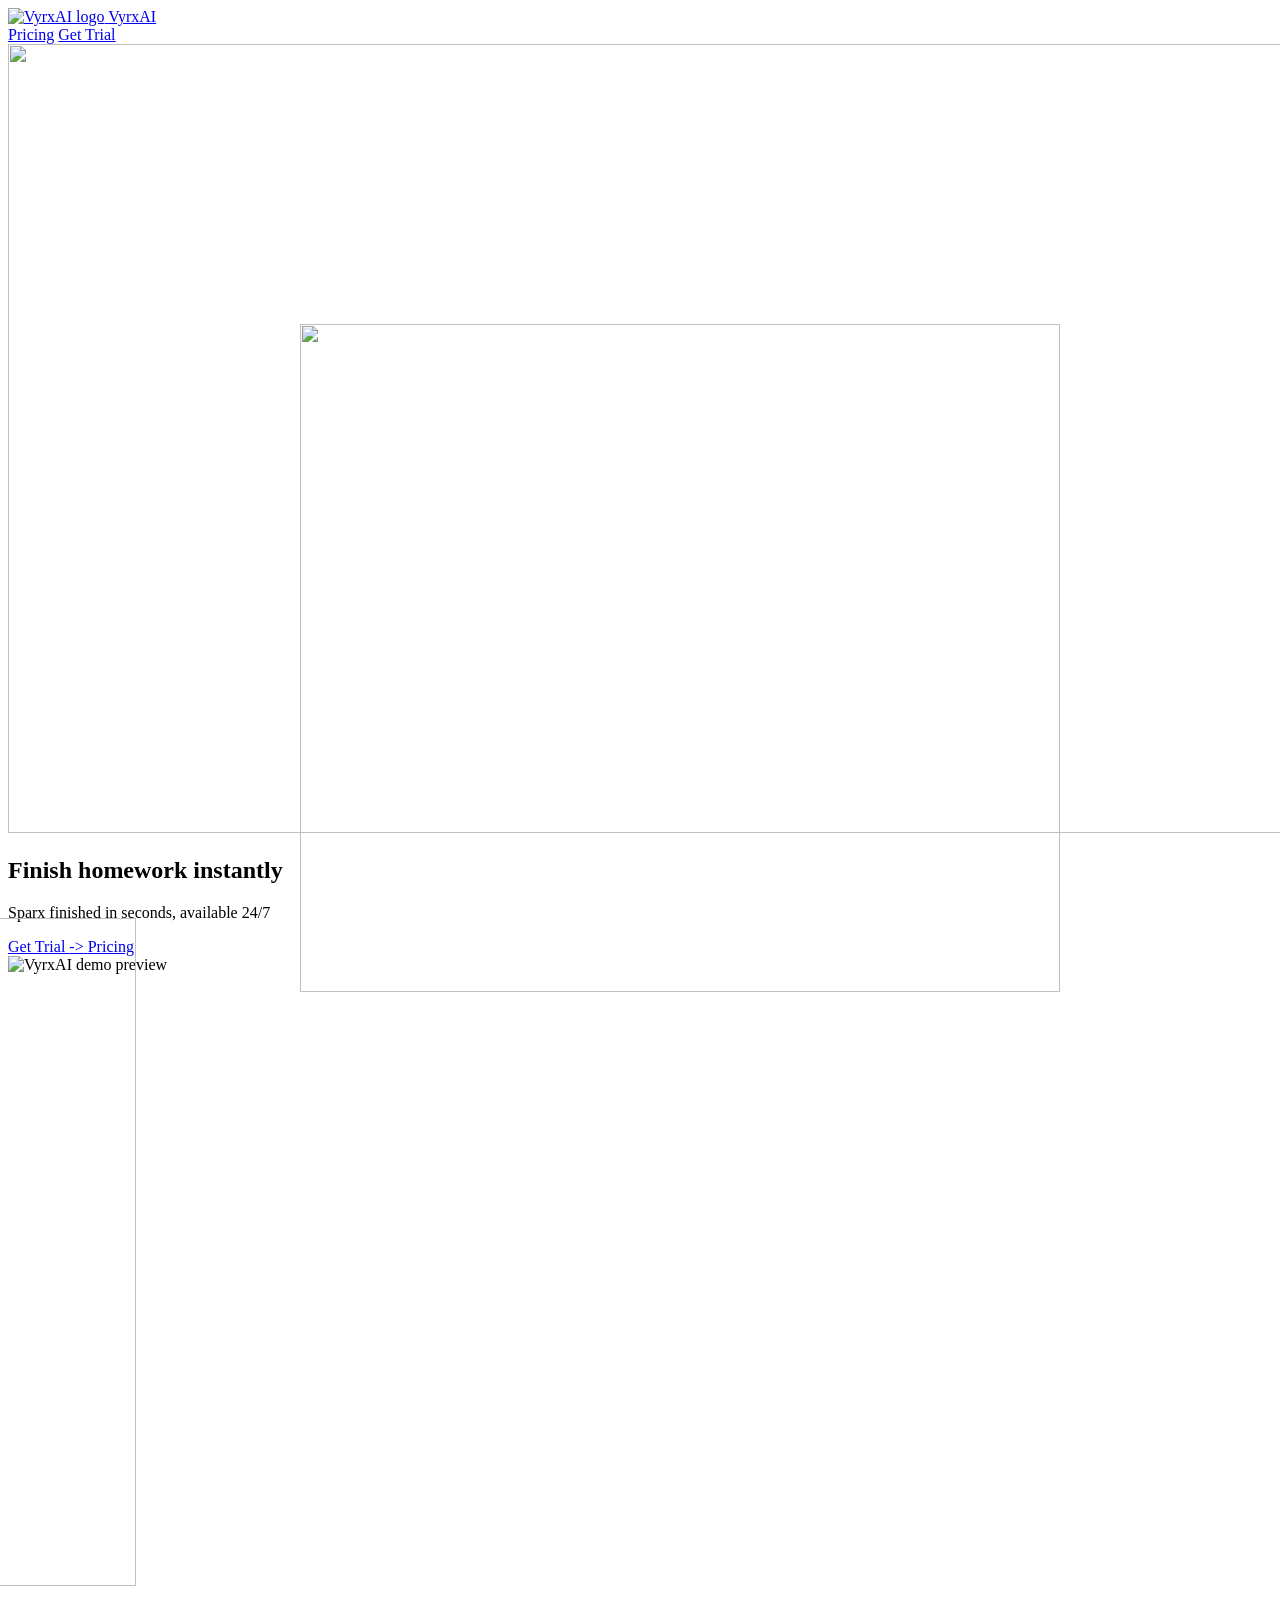
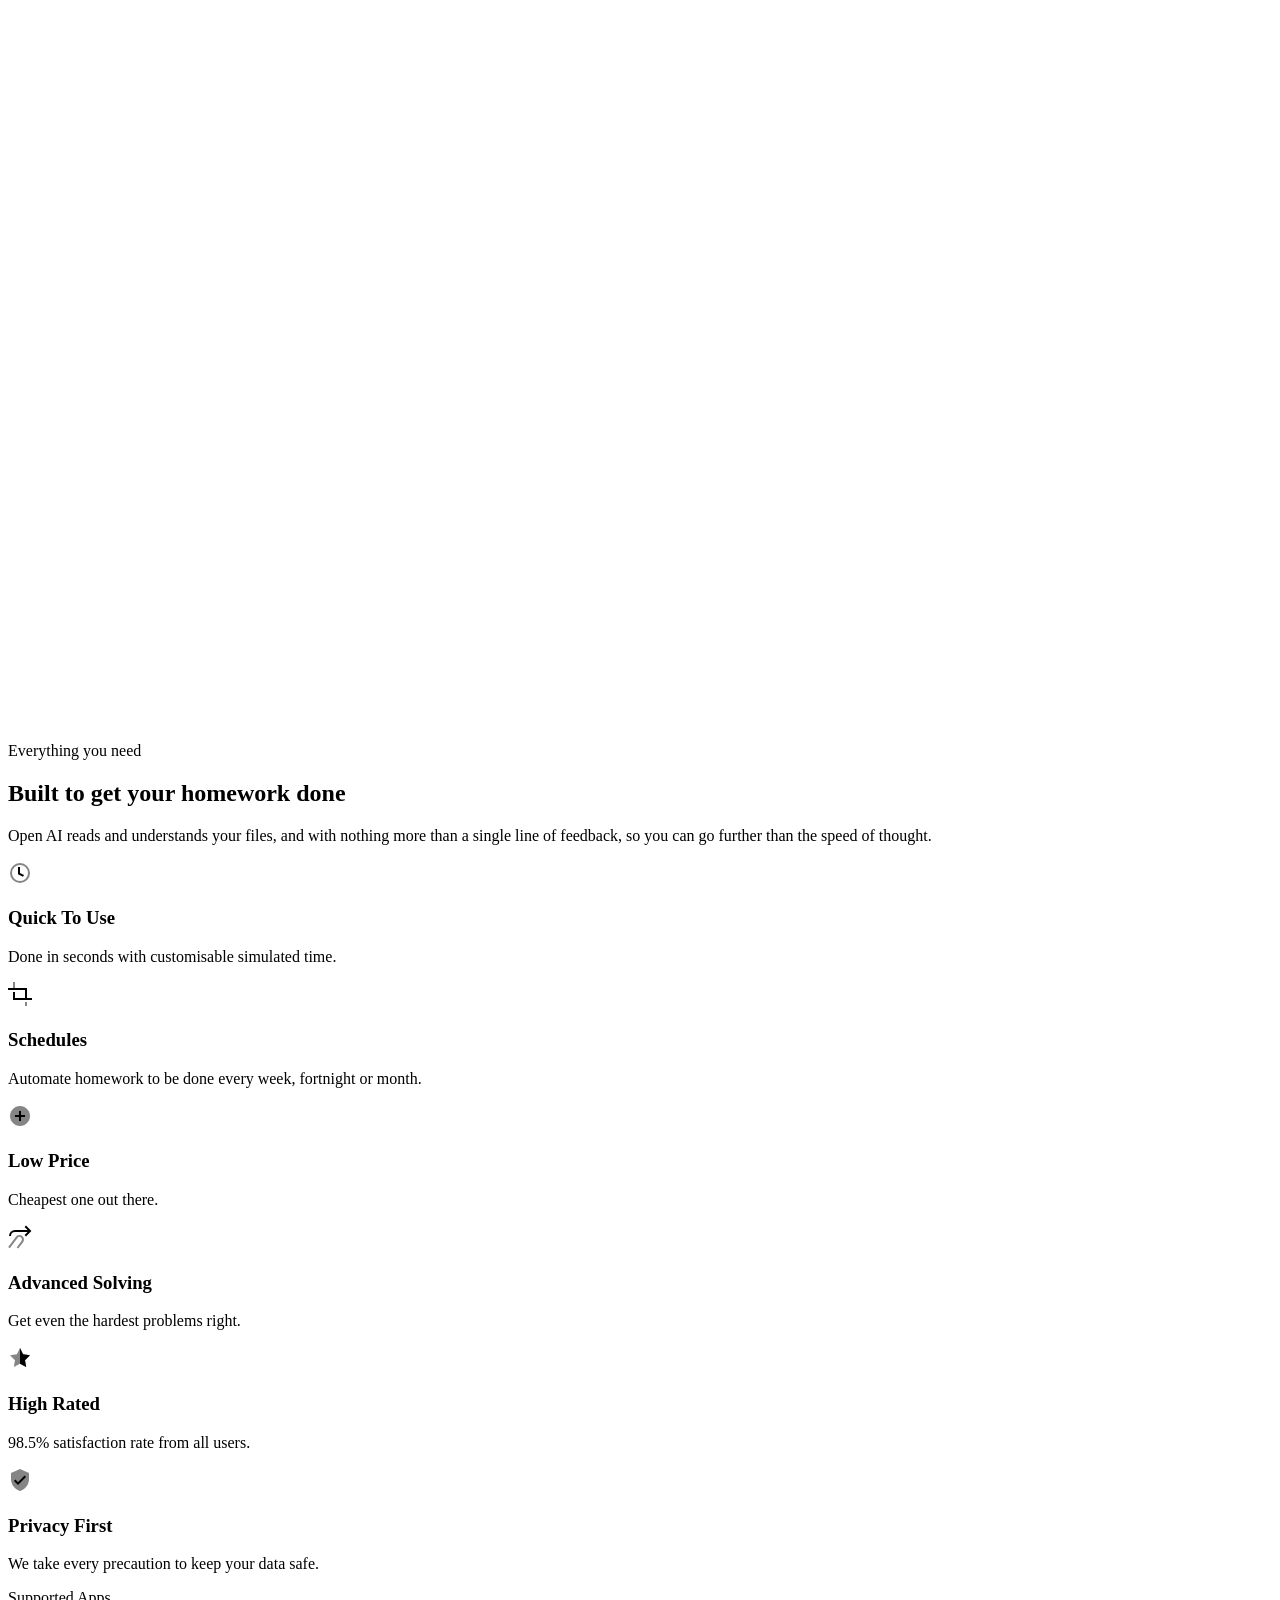
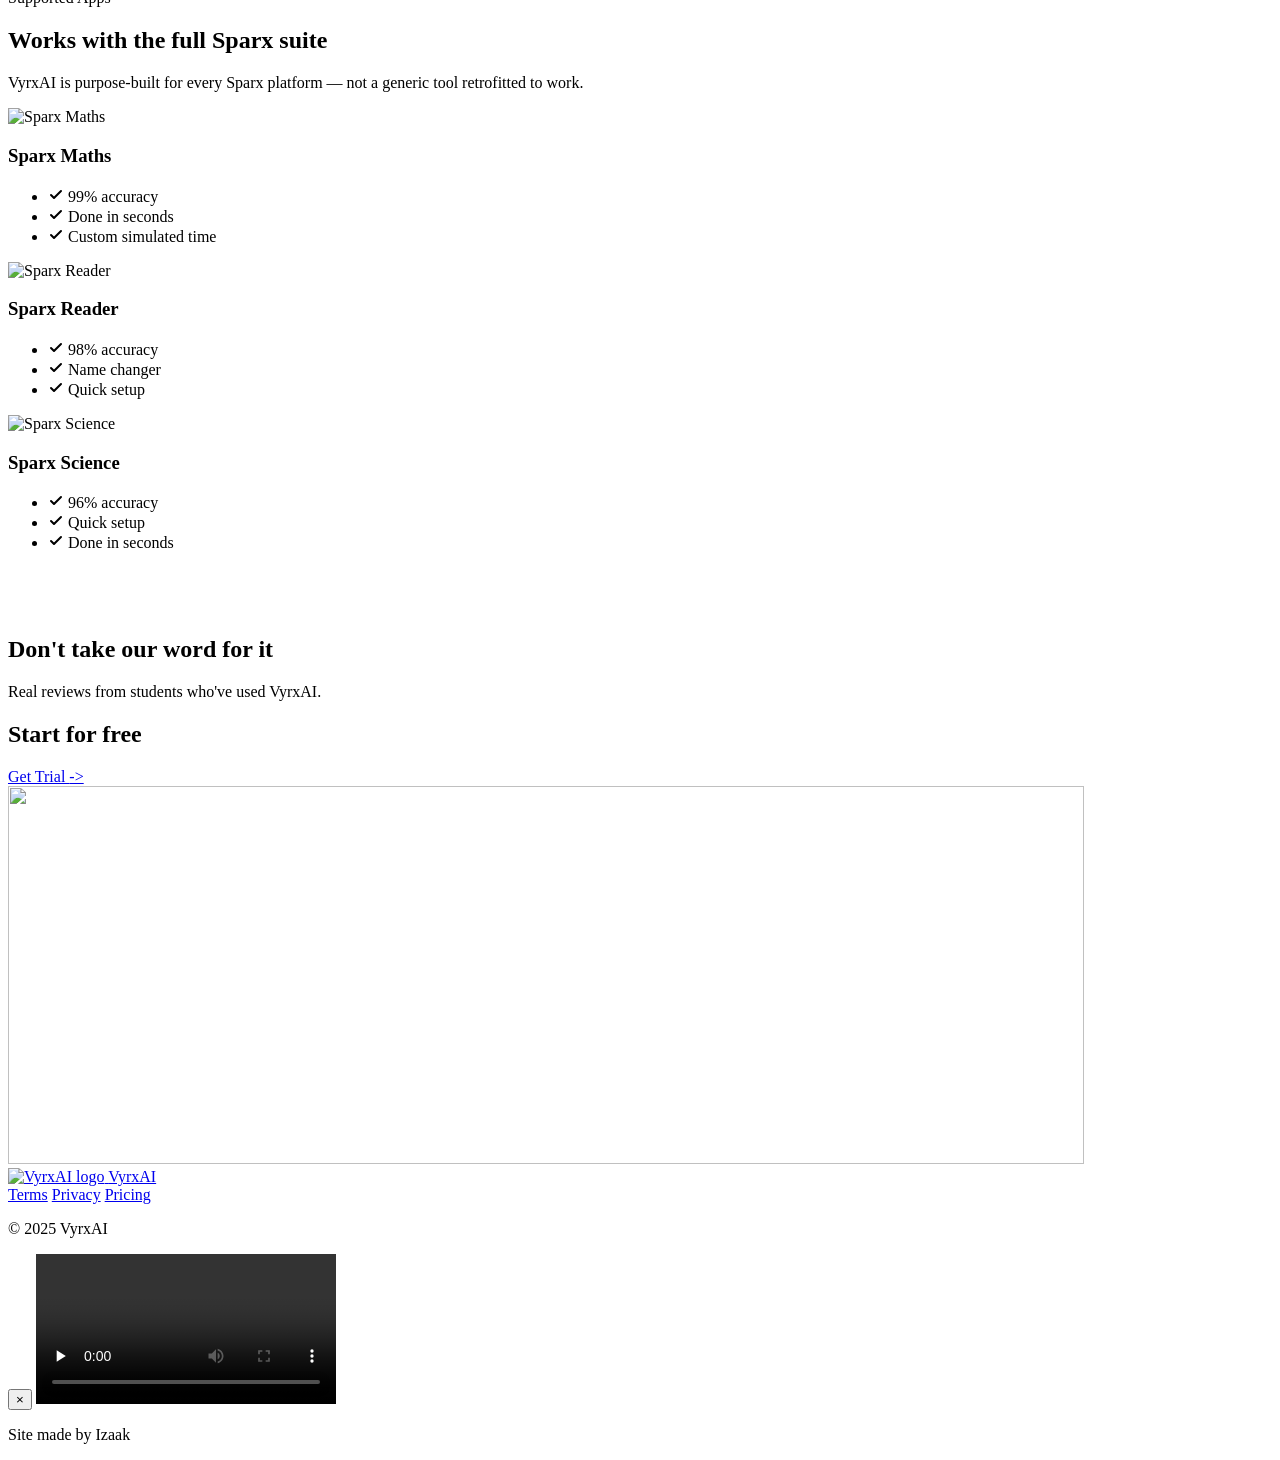
==== index.html @ 2c7d0113 "Add files via upload" ====
<!DOCTYPE html>
<!-- Copyright (c) 2025 FluxTV. All rights reserved. fluxtv-owned -->
<html lang="en">
<head>
  <meta charset="UTF-8" />
  <meta name="viewport" content="width=device-width, initial-scale=1.0" />
  <title>VyrxAI — Finish homework instantly</title>
  <meta name="description" content="Sparx Maths, Reader and Science finished in seconds. Available 24/7." />
  <link rel="icon" href="favicon.ico" />
  <link rel="stylesheet" href="css/style.css" />
</head>
<body>

  <!-- ── Header ─────────────────────────────────────────── -->
  <header>
    <div class="header-inner">
      <div class="header-bar">
        <a class="logo" href="index.html" aria-label="VyrxAI">
          <img src="images/logo.svg" alt="VyrxAI logo" />
          <span class="logo-name">VyrxAI</span>
        </a>
        <nav class="nav-links">
          <a href="pricing.html" class="btn btn-sm btn-secondary">Pricing</a>
          <a href="start.html"   class="btn btn-sm btn-primary">Get Trial</a>
        </nav>
      </div>
    </div>
  </header>

  <!-- ── Page illustration ──────────────────────────────── -->
  <div class="page-illustration" aria-hidden="true">
    <img src="images/page-illustration.svg" alt="" width="1440" height="789" />
  </div>

  <main>

    <!-- ── Hero ─────────────────────────────────────────── -->
    <section class="hero">
      <div class="container">
        <div class="hero-content">
          <div class="hero-header">
            <h1 class="grad-text" data-aos>Finish homework instantly</h1>
            <p class="hero-sub" data-aos data-aos-delay="200">
              Sparx finished in seconds, available 24/7
            </p>
            <div class="hero-ctas" data-aos data-aos-delay="400">
              <a href="start.html" class="btn btn-primary">
                <span class="btn-icon-gap">
                  Get Trial
                  <span class="btn-arrow">-&gt;</span>
                </span>
              </a>
              <a href="pricing.html" class="btn btn-secondary">Pricing</a>
            </div>
          </div>

          <!-- Video modal trigger -->
          <div class="modal-video-wrap" id="modal-trigger" data-aos data-aos-delay="200">
            <img
              class="modal-thumb"
              src="images/hero-image-01.jpg"
              alt="VyrxAI demo preview"
              width="1104" height="576"
            />
            <div class="modal-play-btn" role="button" aria-label="Play demo video" tabindex="0">
              <div class="modal-play-circle">
                <svg width="20" height="20" viewBox="0 0 20 20" fill="white" xmlns="http://www.w3.org/2000/svg">
                  <path d="M7 4l10 6-10 6V4z"/>
                </svg>
              </div>
            </div>
          </div>
        </div>
      </div>
    </section>

    <!-- ── Features ─────────────────────────────────────── -->
    <section>
      <div class="container">
        <div class="section-inner">

          <!-- Blurred shapes -->
          <div class="blur-shape" style="left:50%;top:0;transform:translateX(-50%) translateY(-5rem);" aria-hidden="true">
            <img src="images/blurred-shape-gray.svg" width="760" height="668" alt="" />
          </div>
          <div class="blur-shape" style="left:50%;bottom:0;transform:translateX(-120%) translateY(5rem);opacity:0.5;" aria-hidden="true">
            <img src="images/blurred-shape.svg" width="760" height="668" alt="" />
          </div>

          <div class="section-header" data-aos>
            <div class="section-label">
              <span class="grad-label">Everything you need</span>
            </div>
            <h2 class="grad-text">Built to get your homework done</h2>
            <p>Open AI reads and understands your files, and with nothing more
               than a single line of feedback, so you can go further than the
               speed of thought.</p>
          </div>

          <div class="features-grid">

            <article class="feature-item" data-aos>
              <svg xmlns="http://www.w3.org/2000/svg" width="24" height="24">
                <path d="M12 2a10 10 0 1 0 0 20A10 10 0 0 0 12 2Zm0 18a8 8 0 1 1 0-16 8 8 0 0 1 0 16Z" fill-opacity=".48"/>
                <path d="M12 6v6l4 2-1 1.73-5-2.5V6H12Z"/>
              </svg>
              <h3>Quick To Use</h3>
              <p>Done in seconds with customisable simulated time.</p>
            </article>

            <article class="feature-item" data-aos data-aos-delay="60">
              <svg xmlns="http://www.w3.org/2000/svg" width="24" height="24">
                <path fill-opacity=".48" d="M7 8V0H5v8h2Zm12 16v-4h-2v4h2Z"/>
                <path d="M19 6H0v2h17v8H7v-6H5v8h19v-2h-5V6Z"/>
              </svg>
              <h3>Schedules</h3>
              <p>Automate homework to be done every week, fortnight or month.</p>
            </article>

            <article class="feature-item" data-aos data-aos-delay="120">
              <svg xmlns="http://www.w3.org/2000/svg" width="24" height="24">
                <path fill-opacity=".48" d="M12 2C6.48 2 2 6.48 2 12s4.48 10 10 10 10-4.48 10-10S17.52 2 12 2Z"/>
                <path d="M13 7h-2v4H7v2h4v4h2v-4h4v-2h-4V7Z"/>
              </svg>
              <h3>Low Price</h3>
              <p>Cheapest one out there.</p>
            </article>

            <article class="feature-item" data-aos data-aos-delay="60">
              <svg xmlns="http://www.w3.org/2000/svg" width="24" height="24">
                <path d="M23.414 6 18 .586 16.586 2l3 3H7a6 6 0 0 0-6 6h2a4 4 0 0 1 4-4h12.586l-3 3L18 11.414 23.414 6Z"/>
                <path fill-opacity=".48" d="M13.01 12.508a2.5 2.5 0 0 0-3.502.482L1.797 23.16.203 21.952l7.71-10.17a4.5 4.5 0 1 1 7.172 5.437l-4.84 6.386-1.594-1.209 4.841-6.385a2.5 2.5 0 0 0-.482-3.503Z"/>
              </svg>
              <h3>Advanced Solving</h3>
              <p>Get even the hardest problems right.</p>
            </article>

            <article class="feature-item" data-aos data-aos-delay="120">
              <svg xmlns="http://www.w3.org/2000/svg" width="24" height="24">
                <path fill-opacity=".48" d="M12 2l3.09 6.26L22 9.27l-5 4.87 1.18 6.88L12 17.77l-6.18 3.25L7 14.14 2 9.27l6.91-1.01L12 2Z"/>
                <path d="M12 2l3.09 6.26L22 9.27l-5 4.87 1.18 6.88L12 17.77V2Z"/>
              </svg>
              <h3>High Rated</h3>
              <p>98.5% satisfaction rate from all users.</p>
            </article>

            <article class="feature-item" data-aos data-aos-delay="180">
              <svg xmlns="http://www.w3.org/2000/svg" width="24" height="24">
                <path fill-opacity=".48" d="M12 1 3 5v6c0 5.55 3.84 10.74 9 12 5.16-1.26 9-6.45 9-12V5l-9-4Z"/>
                <path d="M10 17l-4-4 1.41-1.41L10 14.17l6.59-6.59L18 9l-8 8Z"/>
              </svg>
              <h3>Privacy First</h3>
              <p>We take every precaution to keep your data safe.</p>
            </article>

          </div>
        </div>
      </div>
    </section>

    <!-- ── Supported Apps ────────────────────────────────── -->
    <section>
      <div class="container">
        <div style="padding-bottom:3rem;">

          <div class="section-header" data-aos>
            <div class="section-label">
              <span class="grad-label">Supported Apps</span>
            </div>
            <h2 class="grad-text">Works with the full Sparx suite</h2>
            <p>VyrxAI is purpose-built for every Sparx platform — not a generic tool retrofitted to work.</p>
          </div>

          <div class="sparx-grid">

            <div class="sparx-card" data-aos>
              <div class="sparx-card-inner">
                <div class="sparx-card-header">
                  <img src="https://www.cotham.bristol.sch.uk/_site/data/files/images/weblinks/29D3730839A2FEB2FAA8721878AF5EE4.jpg" alt="Sparx Maths" />
                  <h3>Sparx Maths</h3>
                </div>
                <ul class="sparx-features">
                  <li>
                    <svg xmlns="http://www.w3.org/2000/svg" width="16" height="16"><path d="M13.707 4.293a1 1 0 0 0-1.414 0L6 10.586 3.707 8.293a1 1 0 0 0-1.414 1.414l3 3a1 1 0 0 0 1.414 0l7-7a1 1 0 0 0 0-1.414Z"/></svg>
                    99% accuracy
                  </li>
                  <li>
                    <svg xmlns="http://www.w3.org/2000/svg" width="16" height="16"><path d="M13.707 4.293a1 1 0 0 0-1.414 0L6 10.586 3.707 8.293a1 1 0 0 0-1.414 1.414l3 3a1 1 0 0 0 1.414 0l7-7a1 1 0 0 0 0-1.414Z"/></svg>
                    Done in seconds
                  </li>
                  <li>
                    <svg xmlns="http://www.w3.org/2000/svg" width="16" height="16"><path d="M13.707 4.293a1 1 0 0 0-1.414 0L6 10.586 3.707 8.293a1 1 0 0 0-1.414 1.414l3 3a1 1 0 0 0 1.414 0l7-7a1 1 0 0 0 0-1.414Z"/></svg>
                    Custom simulated time
                  </li>
                </ul>
              </div>
            </div>

            <div class="sparx-card" data-aos data-aos-delay="100">
              <div class="sparx-card-inner">
                <div class="sparx-card-header">
                  <img src="https://pbs.twimg.com/profile_images/1862441905457422336/MvSI4Nra_400x400.jpg" alt="Sparx Reader" />
                  <h3>Sparx Reader</h3>
                </div>
                <ul class="sparx-features">
                  <li>
                    <svg xmlns="http://www.w3.org/2000/svg" width="16" height="16"><path d="M13.707 4.293a1 1 0 0 0-1.414 0L6 10.586 3.707 8.293a1 1 0 0 0-1.414 1.414l3 3a1 1 0 0 0 1.414 0l7-7a1 1 0 0 0 0-1.414Z"/></svg>
                    98% accuracy
                  </li>
                  <li>
                    <svg xmlns="http://www.w3.org/2000/svg" width="16" height="16"><path d="M13.707 4.293a1 1 0 0 0-1.414 0L6 10.586 3.707 8.293a1 1 0 0 0-1.414 1.414l3 3a1 1 0 0 0 1.414 0l7-7a1 1 0 0 0 0-1.414Z"/></svg>
                    Name changer
                  </li>
                  <li>
                    <svg xmlns="http://www.w3.org/2000/svg" width="16" height="16"><path d="M13.707 4.293a1 1 0 0 0-1.414 0L6 10.586 3.707 8.293a1 1 0 0 0-1.414 1.414l3 3a1 1 0 0 0 1.414 0l7-7a1 1 0 0 0 0-1.414Z"/></svg>
                    Quick setup
                  </li>
                </ul>
              </div>
            </div>

            <div class="sparx-card" data-aos data-aos-delay="200">
              <div class="sparx-card-inner">
                <div class="sparx-card-header">
                  <img src="https://pbs.twimg.com/profile_images/1862442059614797824/T3VOTm2I_400x400.jpg" alt="Sparx Science" />
                  <h3>Sparx Science</h3>
                </div>
                <ul class="sparx-features">
                  <li>
                    <svg xmlns="http://www.w3.org/2000/svg" width="16" height="16"><path d="M13.707 4.293a1 1 0 0 0-1.414 0L6 10.586 3.707 8.293a1 1 0 0 0-1.414 1.414l3 3a1 1 0 0 0 1.414 0l7-7a1 1 0 0 0 0-1.414Z"/></svg>
                    96% accuracy
                  </li>
                  <li>
                    <svg xmlns="http://www.w3.org/2000/svg" width="16" height="16"><path d="M13.707 4.293a1 1 0 0 0-1.414 0L6 10.586 3.707 8.293a1 1 0 0 0-1.414 1.414l3 3a1 1 0 0 0 1.414 0l7-7a1 1 0 0 0 0-1.414Z"/></svg>
                    Quick setup
                  </li>
                  <li>
                    <svg xmlns="http://www.w3.org/2000/svg" width="16" height="16"><path d="M13.707 4.293a1 1 0 0 0-1.414 0L6 10.586 3.707 8.293a1 1 0 0 0-1.414 1.414l3 3a1 1 0 0 0 1.414 0l7-7a1 1 0 0 0 0-1.414Z"/></svg>
                    Done in seconds
                  </li>
                </ul>
              </div>
            </div>

          </div>
        </div>
      </div>
    </section>

    <!-- ── Testimonials ──────────────────────────────────── -->
    <section>
      <div class="container">
        <div class="section-inner">
          <div class="section-header" data-aos>
            <h2 class="grad-text">Don't take our word for it</h2>
            <p>Real reviews from students who've used VyrxAI.</p>
          </div>
          <div class="testimonials-grid" id="testimonials-container">
            <!-- Injected by main.js from testimonials.js -->
          </div>
        </div>
      </div>
    </section>

    <!-- ── CTA ───────────────────────────────────────────── -->
    <section class="cta-section">
      <div style="position:absolute;bottom:0;left:50%;transform:translateX(-50%) translateY(6rem);pointer-events:none;z-index:-1;" aria-hidden="true">
        <img src="images/blurred-shape.svg" width="760" height="668" alt="" style="max-width:none;margin-left:5rem;" />
      </div>
      <div class="container">
        <div class="cta-inner">
          <h2 class="grad-text" data-aos>Start for free</h2>
          <div data-aos data-aos-delay="200">
            <a href="start.html" class="btn btn-primary">
              <span class="btn-icon-gap">
                Get Trial
                <span class="btn-arrow">-&gt;</span>
              </span>
            </a>
          </div>
        </div>
      </div>
    </section>

  </main>

  <!-- ── Footer ───────────────────────────────────────────── -->
  <footer>
    <div class="footer-inner">
      <div class="footer-illus" aria-hidden="true">
        <img src="images/footer-illustration.svg" width="1076" height="378" alt="" style="max-width:none;" />
      </div>
      <div class="footer-row">
        <a class="logo" href="index.html" aria-label="VyrxAI">
          <img src="images/logo.svg" alt="VyrxAI logo" />
          <span class="logo-name">VyrxAI</span>
        </a>
        <div class="footer-links">
          <a href="terms.html">Terms</a>
          <a href="privacy.html">Privacy</a>
          <a href="pricing.html">Pricing</a>
        </div>
        <p class="footer-copy">© 2025 VyrxAI</p>
      </div>
    </div>
  </footer>

  <!-- ── Video modal overlay ──────────────────────────────── -->
  <div class="modal-overlay" id="modal-overlay" role="dialog" aria-modal="true" aria-label="Demo video">
    <div class="modal-video-box">
      <button class="modal-close" id="modal-close" aria-label="Close video">&times;</button>
      <video id="modal-video" controls playsinline preload="none">
        <source src="videos/video.mp4" type="video/mp4" />
      </video>
    </div>
  </div>

  <!-- ── Sticky credit ────────────────────────────────────── -->
  <div class="sticky-credit">
    <p>Site made by Izaak</p>
  </div>

  <script src="config.js"></script>
  <script src="testimonials.js"></script>
  <script src="js/main.js"></script>
</body>
</html>
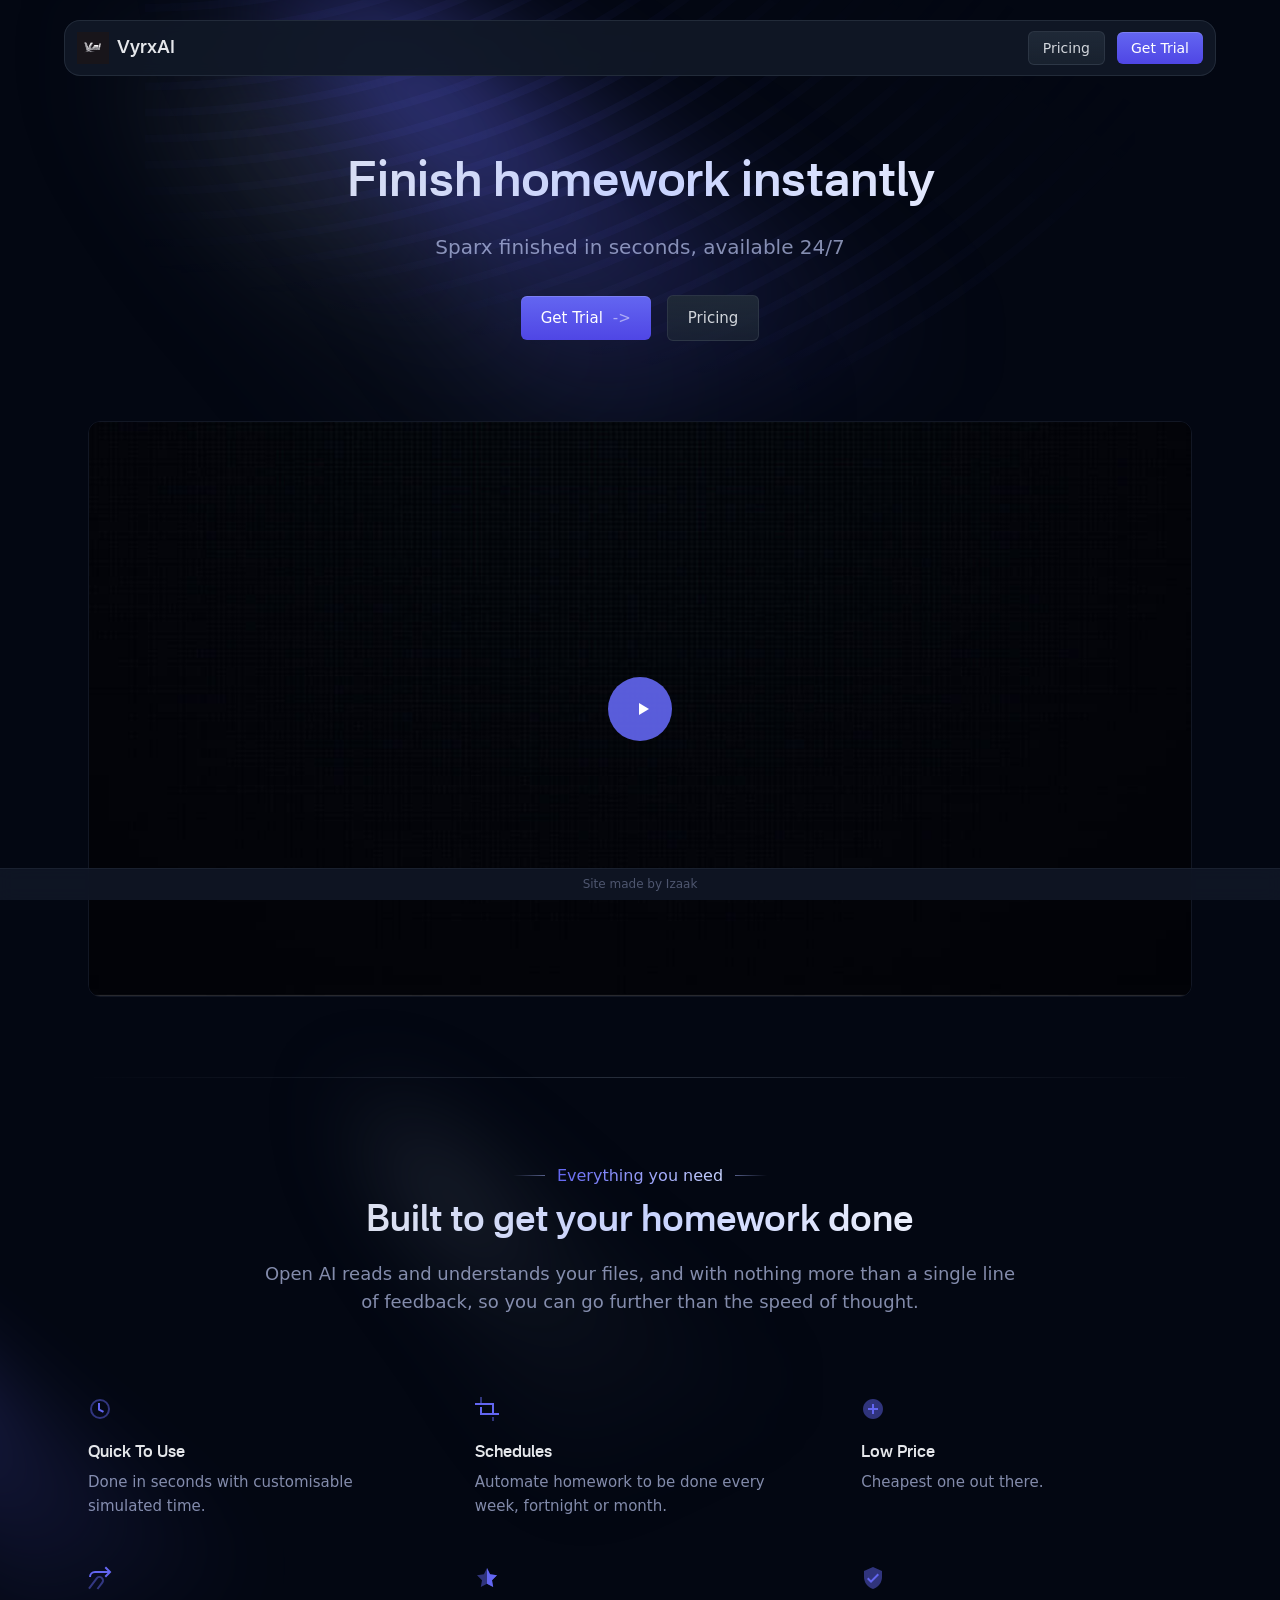
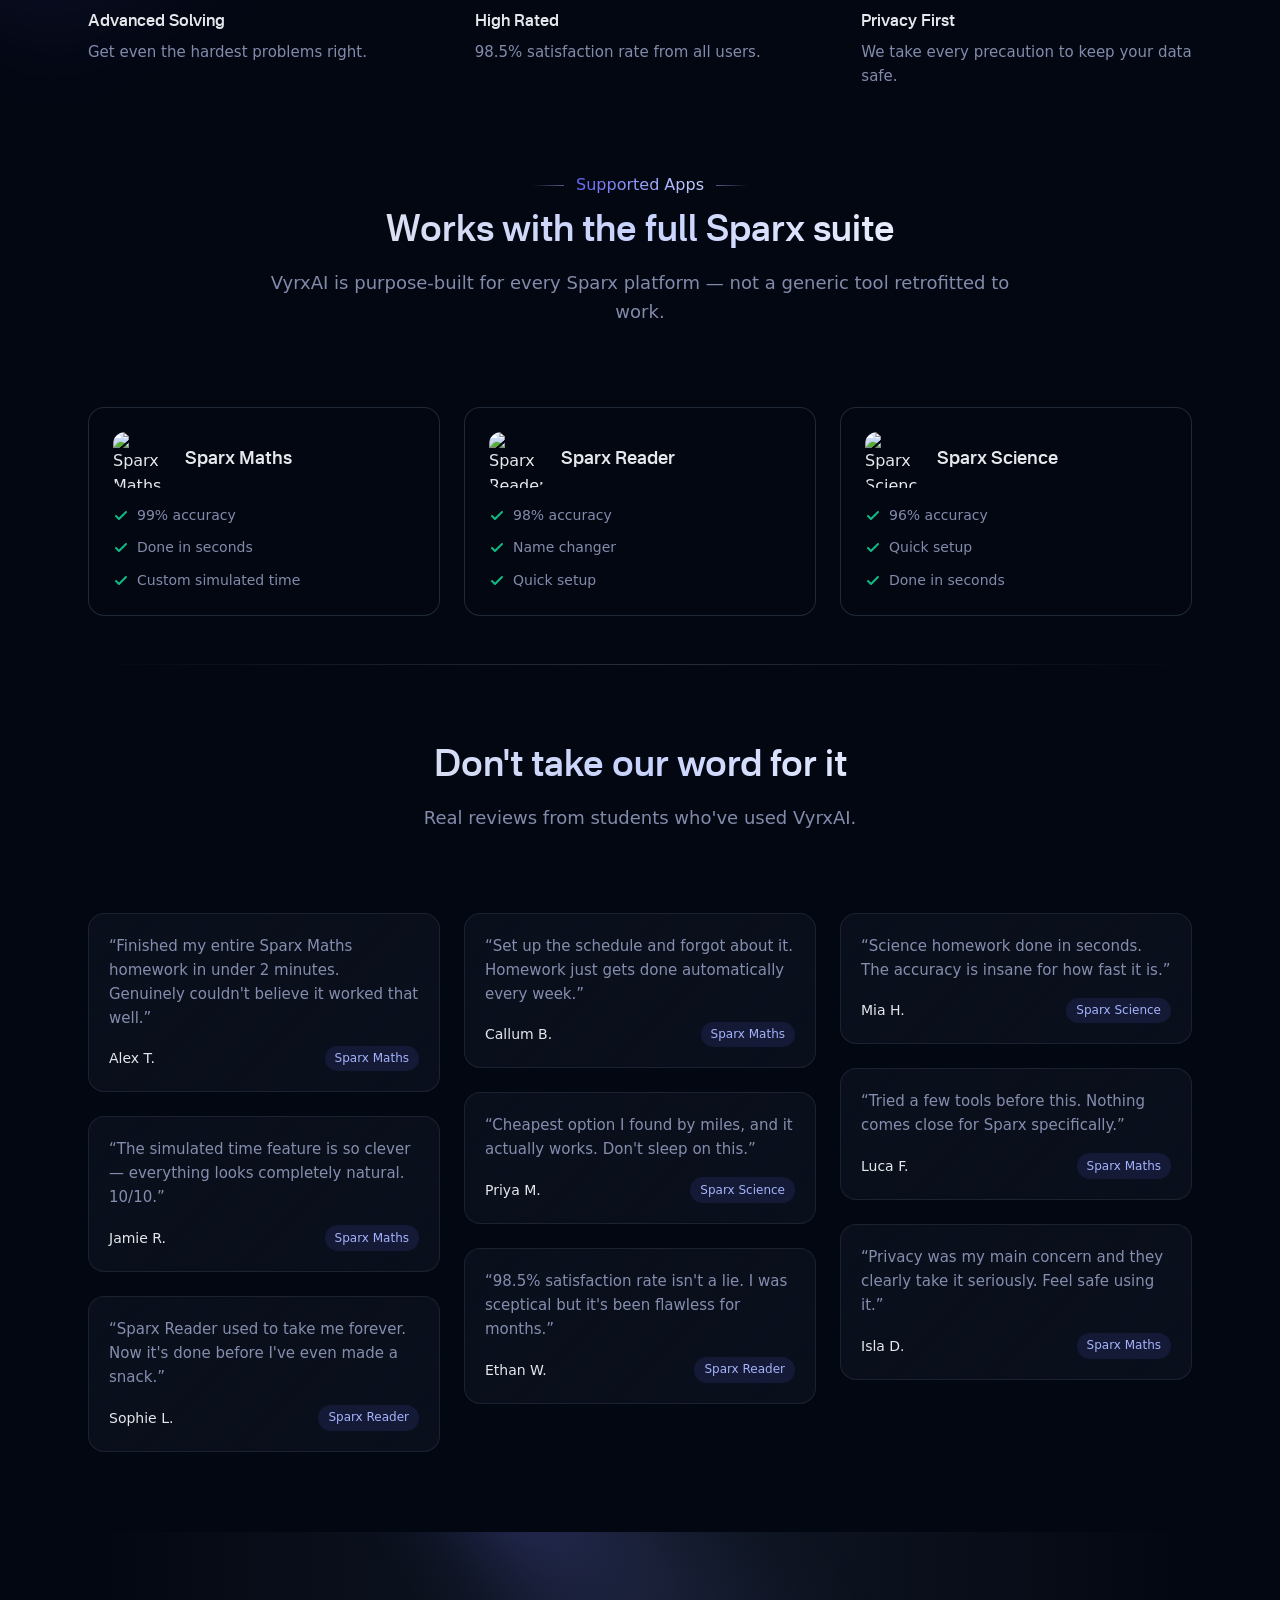
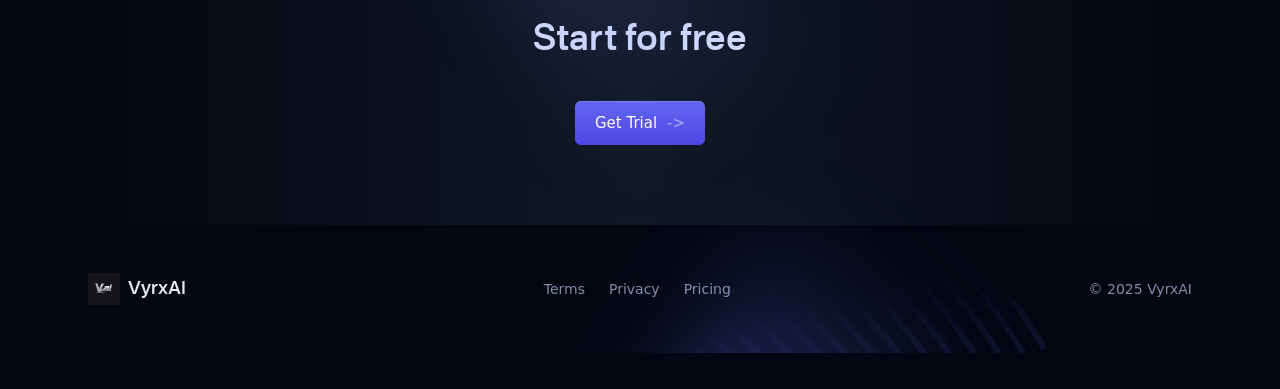
==== commit 84396fd8: "Update index.html" ====
--- a/index.html
+++ b/index.html
@@ -4,7 +4,7 @@
 <head>
   <meta charset="UTF-8" />
   <meta name="viewport" content="width=device-width, initial-scale=1.0" />
-  <title>VyrxAI — Finish homework instantly</title>
+  <title>VyrxAI</title>
   <meta name="description" content="Sparx Maths, Reader and Science finished in seconds. Available 24/7." />
   <link rel="icon" href="favicon.ico" />
   <link rel="stylesheet" href="css/style.css" />
--- a/css/style.css
+++ b/css/style.css
@@ -0,0 +1,775 @@
+/* Copyright (c) 2025 FluxTV. All rights reserved. */
+
+/* ── Fonts ───────────────────────────────────────────────── */
+@font-face {
+  font-family: 'Nacelle';
+  src: url('../fonts/nacelle-regular.woff2') format('woff2');
+  font-weight: 400;
+  font-style: normal;
+  font-display: swap;
+}
+@font-face {
+  font-family: 'Nacelle';
+  src: url('../fonts/nacelle-italic.woff2') format('woff2');
+  font-weight: 400;
+  font-style: italic;
+  font-display: swap;
+}
+@font-face {
+  font-family: 'Nacelle';
+  src: url('../fonts/nacelle-semibold.woff2') format('woff2');
+  font-weight: 600;
+  font-style: normal;
+  font-display: swap;
+}
+@font-face {
+  font-family: 'Nacelle';
+  src: url('../fonts/nacelle-semibolditalic.woff2') format('woff2');
+  font-weight: 600;
+  font-style: italic;
+  font-display: swap;
+}
+
+/* ── Reset & Base ────────────────────────────────────────── */
+*, *::before, *::after { box-sizing: border-box; margin: 0; padding: 0; }
+
+:root {
+  --gray-950: #030712;
+  --gray-900: #111827;
+  --gray-800: #1f2937;
+  --gray-700: #374151;
+  --gray-600: #4b5563;
+  --gray-400: #9ca3af;
+  --gray-300: #d1d5db;
+  --gray-200: #e5e7eb;
+  --gray-100: #f3f4f6;
+  --gray-50:  #f9fafb;
+  --indigo-600: #4f46e5;
+  --indigo-500: #6366f1;
+  --indigo-400: #818cf8;
+  --indigo-300: #a5b4fc;
+  --indigo-200: #c7d2fe;
+  --emerald-500: #10b981;
+  --font-inter: 'Inter', system-ui, sans-serif;
+  --font-nacelle: 'Nacelle', system-ui, sans-serif;
+}
+
+html { scroll-behavior: smooth; }
+
+body {
+  font-family: var(--font-inter);
+  background-color: var(--gray-950);
+  color: var(--gray-200);
+  font-size: 1rem;
+  line-height: 1.6;
+  -webkit-font-smoothing: antialiased;
+  /* leave room for sticky bar */
+  padding-bottom: 36px;
+}
+
+a { color: inherit; text-decoration: none; }
+img { max-width: 100%; display: block; }
+
+/* ── Keyframes ───────────────────────────────────────────── */
+@keyframes gradient-shift {
+  0%   { background-position: 0% center; }
+  100% { background-position: 200% center; }
+}
+
+/* ── Gradient text ───────────────────────────────────────── */
+.grad-text {
+  background: linear-gradient(to right,
+    var(--gray-200),
+    var(--indigo-200),
+    var(--gray-50),
+    var(--indigo-300),
+    var(--gray-200));
+  background-size: 200% auto;
+  -webkit-background-clip: text;
+  background-clip: text;
+  -webkit-text-fill-color: transparent;
+  color: transparent;
+  animation: gradient-shift 6s linear infinite;
+}
+
+.grad-label {
+  background: linear-gradient(to right, var(--indigo-500), var(--indigo-200));
+  -webkit-background-clip: text;
+  background-clip: text;
+  -webkit-text-fill-color: transparent;
+  color: transparent;
+}
+
+/* ── Layout ──────────────────────────────────────────────── */
+.container {
+  max-width: 72rem;
+  margin: 0 auto;
+  padding: 0 1rem;
+}
+@media (min-width: 640px) { .container { padding: 0 1.5rem; } }
+
+/* ── Page illustration ───────────────────────────────────── */
+.page-illustration {
+  position: absolute;
+  top: 0; left: 50%;
+  transform: translateX(-50%);
+  pointer-events: none;
+  z-index: -1;
+  overflow: hidden;
+  width: 100%;
+  max-width: 1440px;
+}
+.page-illustration img { margin: 0 auto; }
+
+/* ── Header ──────────────────────────────────────────────── */
+header {
+  position: sticky;
+  top: 0.5rem;
+  z-index: 30;
+  width: 100%;
+  padding: 0 1rem;
+  margin-top: 0.5rem;
+}
+@media (min-width: 768px) {
+  header { margin-top: 1.25rem; }
+}
+.header-inner {
+  max-width: 72rem;
+  margin: 0 auto;
+}
+.header-bar {
+  position: relative;
+  display: flex;
+  align-items: center;
+  justify-content: space-between;
+  gap: 0.75rem;
+  height: 3.5rem;
+  padding: 0 0.75rem;
+  border-radius: 1rem;
+  background: rgba(17, 24, 39, 0.92);
+  border: 1px solid rgba(55, 65, 81, 0.5);
+  backdrop-filter: blur(8px);
+  -webkit-backdrop-filter: blur(8px);
+}
+
+/* Logo */
+.logo {
+  display: inline-flex;
+  align-items: center;
+  gap: 0.5rem;
+  flex-shrink: 0;
+}
+.logo img { width: 32px; height: 32px; }
+.logo-name {
+  font-family: var(--font-nacelle);
+  font-weight: 600;
+  font-size: 1.125rem;
+  color: var(--gray-200);
+}
+
+/* Nav */
+.nav-links { display: flex; align-items: center; gap: 0.75rem; }
+
+/* ── Buttons ─────────────────────────────────────────────── */
+.btn, .btn-sm {
+  display: inline-flex;
+  align-items: center;
+  justify-content: center;
+  border-radius: 0.375rem;
+  font-weight: 500;
+  transition: background-size 0.2s, opacity 0.2s;
+  cursor: pointer;
+  border: none;
+  white-space: nowrap;
+}
+.btn {
+  padding: 0.625rem 1.25rem;
+  font-size: 0.9375rem;
+}
+.btn-sm {
+  padding: 0.3125rem 0.875rem;
+  font-size: 0.875rem;
+}
+
+.btn-primary {
+  background: linear-gradient(to top, var(--indigo-600), var(--indigo-500));
+  background-size: 100% 100%;
+  color: #fff;
+  box-shadow: inset 0px 1px 0px 0px rgba(255,255,255,.16);
+}
+.btn-primary:hover { background-size: 100% 150%; }
+
+.btn-secondary {
+  position: relative;
+  background: linear-gradient(to bottom, var(--gray-800), rgba(31,41,55,0.6));
+  background-size: 100% 100%;
+  color: var(--gray-300);
+  border: 1px solid rgba(55, 65, 81, 0.6);
+}
+.btn-secondary:hover { background-size: 100% 150%; }
+
+.btn-icon-gap { display: inline-flex; align-items: center; gap: 0.375rem; }
+.btn-arrow {
+  margin-left: 0.25rem;
+  color: rgba(255,255,255,0.5);
+  transition: transform 0.15s;
+}
+.btn-primary:hover .btn-arrow { transform: translateX(2px); }
+
+/* ── Section label decoration ────────────────────────────── */
+.section-label {
+  display: inline-flex;
+  align-items: center;
+  gap: 0.75rem;
+  margin-bottom: 0.75rem;
+}
+.section-label::before,
+.section-label::after {
+  content: '';
+  display: block;
+  width: 2rem;
+  height: 1px;
+}
+.section-label::before { background: linear-gradient(to right, transparent, rgba(165,180,252,0.5)); }
+.section-label::after  { background: linear-gradient(to left,  transparent, rgba(165,180,252,0.5)); }
+
+/* ── Hero ────────────────────────────────────────────────── */
+.hero { position: relative; }
+.hero-content { padding: 3rem 0; }
+@media (min-width: 768px) { .hero-content { padding: 5rem 0; } }
+.hero-header { padding-bottom: 3rem; text-align: center; }
+@media (min-width: 768px) { .hero-header { padding-bottom: 5rem; } }
+
+.hero h1 {
+  font-family: var(--font-nacelle);
+  font-weight: 600;
+  font-size: 2.25rem;
+  line-height: 1.15;
+  margin-bottom: 1.25rem;
+}
+@media (min-width: 768px) { .hero h1 { font-size: 3rem; } }
+
+.hero-sub {
+  font-size: 1.25rem;
+  color: rgba(199, 210, 254, 0.65);
+  margin-bottom: 2rem;
+  max-width: 48rem;
+  margin-left: auto;
+  margin-right: auto;
+}
+
+.hero-ctas {
+  display: flex;
+  flex-direction: column;
+  align-items: center;
+  gap: 1rem;
+  max-width: 20rem;
+  margin: 0 auto;
+}
+@media (min-width: 640px) {
+  .hero-ctas {
+    flex-direction: row;
+    justify-content: center;
+    max-width: none;
+  }
+}
+
+/* ── Video Modal ─────────────────────────────────────────── */
+.modal-video-wrap {
+  position: relative;
+  border-radius: 0.75rem;
+  overflow: hidden;
+  cursor: pointer;
+}
+.modal-thumb {
+  width: 100%;
+  display: block;
+  border-radius: 0.75rem;
+  border: 1px solid rgba(55,65,81,0.5);
+}
+.modal-play-btn {
+  position: absolute;
+  inset: 0;
+  display: flex;
+  align-items: center;
+  justify-content: center;
+  background: rgba(3, 7, 18, 0.4);
+  transition: background 0.2s;
+}
+.modal-play-btn:hover { background: rgba(3, 7, 18, 0.55); }
+.modal-play-circle {
+  width: 4rem; height: 4rem;
+  border-radius: 50%;
+  background: rgba(99, 102, 241, 0.9);
+  display: flex; align-items: center; justify-content: center;
+  transition: transform 0.2s;
+}
+.modal-play-btn:hover .modal-play-circle { transform: scale(1.1); }
+.modal-play-circle svg { margin-left: 3px; }
+
+/* Modal overlay */
+.modal-overlay {
+  display: none;
+  position: fixed;
+  inset: 0;
+  z-index: 200;
+  background: rgba(3, 7, 18, 0.85);
+  backdrop-filter: blur(4px);
+  align-items: center;
+  justify-content: center;
+  padding: 1rem;
+}
+.modal-overlay.open { display: flex; }
+.modal-video-box {
+  position: relative;
+  width: 100%;
+  max-width: 64rem;
+  border-radius: 0.75rem;
+  overflow: hidden;
+  background: #000;
+  aspect-ratio: 16/9;
+}
+.modal-video-box video { width: 100%; height: 100%; object-fit: contain; }
+.modal-close {
+  position: absolute;
+  top: -2.5rem; right: 0;
+  background: none;
+  border: none;
+  color: var(--gray-300);
+  font-size: 1.5rem;
+  cursor: pointer;
+  line-height: 1;
+}
+.modal-close:hover { color: #fff; }
+
+/* ── Section shared ──────────────────────────────────────── */
+section { position: relative; }
+.section-inner {
+  border-top: 1px solid transparent;
+  border-image: linear-gradient(to right, transparent, rgba(148,163,184,0.25), transparent) 1;
+  padding: 3rem 0;
+}
+@media (min-width: 768px) { .section-inner { padding: 5rem 0; } }
+
+.section-header {
+  max-width: 48rem;
+  margin: 0 auto 3rem;
+  text-align: center;
+}
+@media (min-width: 768px) { .section-header { margin-bottom: 5rem; } }
+
+.section-header h2 {
+  font-family: var(--font-nacelle);
+  font-weight: 600;
+  font-size: 1.875rem;
+  line-height: 1.2;
+  margin-bottom: 1rem;
+}
+@media (min-width: 768px) { .section-header h2 { font-size: 2.25rem; } }
+
+.section-header p {
+  font-size: 1.125rem;
+  color: rgba(199, 210, 254, 0.65);
+}
+
+/* ── Blurred bg shapes ───────────────────────────────────── */
+.blur-shape {
+  pointer-events: none;
+  position: absolute;
+  z-index: -1;
+}
+.blur-shape img { max-width: none; }
+
+/* ── Features grid ───────────────────────────────────────── */
+.features-grid {
+  display: grid;
+  gap: 3rem 3.5rem;
+  grid-template-columns: 1fr;
+}
+@media (min-width: 640px) { .features-grid { grid-template-columns: 1fr 1fr; } }
+@media (min-width: 1024px) { .features-grid { grid-template-columns: repeat(3, 1fr); } }
+
+.feature-item svg { margin-bottom: 0.75rem; fill: var(--indigo-500); }
+.feature-item h3 {
+  font-family: var(--font-nacelle);
+  font-weight: 600;
+  font-size: 1rem;
+  color: var(--gray-200);
+  margin-bottom: 0.25rem;
+}
+.feature-item p { color: rgba(199, 210, 254, 0.65); font-size: 0.9375rem; }
+
+/* ── Sparx cards ─────────────────────────────────────────── */
+.sparx-grid {
+  display: grid;
+  gap: 1.5rem;
+  grid-template-columns: 1fr;
+}
+@media (min-width: 1024px) { .sparx-grid { grid-template-columns: repeat(3, 1fr); } }
+
+.sparx-card {
+  position: relative;
+  border-radius: 1rem;
+  background: var(--gray-800);
+  padding: 1px;
+  overflow: hidden;
+}
+.sparx-card-inner {
+  border-radius: calc(1rem - 1px);
+  background: var(--gray-950);
+  overflow: hidden;
+  height: 100%;
+}
+.sparx-card-header {
+  display: flex;
+  align-items: center;
+  gap: 1rem;
+  padding: 1.5rem 1.5rem 1rem;
+}
+.sparx-card-header img {
+  width: 56px; height: 56px;
+  border-radius: 0.75rem;
+  object-fit: cover;
+  flex-shrink: 0;
+}
+.sparx-card-header h3 {
+  font-family: var(--font-nacelle);
+  font-weight: 600;
+  font-size: 1.125rem;
+  color: var(--gray-200);
+}
+.sparx-features {
+  list-style: none;
+  padding: 0 1.5rem 1.5rem;
+  display: flex;
+  flex-direction: column;
+  gap: 0.625rem;
+}
+.sparx-features li {
+  display: flex;
+  align-items: center;
+  gap: 0.5rem;
+  font-size: 0.875rem;
+  color: rgba(199, 210, 254, 0.65);
+}
+.sparx-features li svg { flex-shrink: 0; fill: var(--emerald-500); }
+
+/* ── Testimonials ────────────────────────────────────────── */
+.testimonials-grid {
+  columns: 1;
+  gap: 1.5rem;
+}
+@media (min-width: 640px) { .testimonials-grid { columns: 2; } }
+@media (min-width: 1024px) { .testimonials-grid { columns: 3; } }
+
+.testimonial-card {
+  break-inside: avoid;
+  margin-bottom: 1.5rem;
+  position: relative;
+  border-radius: 1rem;
+  background: linear-gradient(135deg, rgba(17,24,39,0.5), rgba(31,41,55,0.25), rgba(17,24,39,0.5));
+  padding: 1.25rem;
+  border: 1px solid rgba(55, 65, 81, 0.4);
+  backdrop-filter: blur(4px);
+}
+.testimonial-quote {
+  color: rgba(199, 210, 254, 0.65);
+  margin-bottom: 1rem;
+  font-size: 0.9375rem;
+  line-height: 1.6;
+}
+.testimonial-quote::before { content: '\201C'; }
+.testimonial-quote::after  { content: '\201D'; }
+.testimonial-footer {
+  display: flex;
+  align-items: center;
+  justify-content: space-between;
+  gap: 0.5rem;
+}
+.testimonial-name {
+  font-size: 0.875rem;
+  font-weight: 500;
+  color: var(--gray-200);
+}
+.testimonial-label {
+  border-radius: 9999px;
+  background: rgba(99, 102, 241, 0.12);
+  padding: 0.2rem 0.625rem;
+  font-size: 0.75rem;
+  color: var(--indigo-300);
+  white-space: nowrap;
+}
+
+/* ── CTA section ─────────────────────────────────────────── */
+.cta-section {
+  overflow: hidden;
+}
+.cta-inner {
+  background: linear-gradient(to right, transparent, rgba(31,41,55,0.5), transparent);
+  padding: 3rem 0;
+  text-align: center;
+}
+@media (min-width: 768px) { .cta-inner { padding: 5rem 0; } }
+.cta-inner h2 {
+  font-family: var(--font-nacelle);
+  font-weight: 600;
+  font-size: 1.875rem;
+  margin-bottom: 2rem;
+}
+@media (min-width: 768px) { .cta-inner h2 { font-size: 2.25rem; } }
+
+/* ── Footer ──────────────────────────────────────────────── */
+footer {
+  position: relative;
+}
+.footer-inner {
+  position: relative;
+  max-width: 72rem;
+  margin: 0 auto;
+  padding: 0 1rem;
+}
+@media (min-width: 640px) { .footer-inner { padding: 0 1.5rem; } }
+.footer-illus {
+  position: absolute;
+  bottom: 0; left: 50%;
+  transform: translateX(-50%);
+  pointer-events: none;
+  z-index: -1;
+}
+.footer-row {
+  display: flex;
+  flex-direction: column;
+  align-items: center;
+  gap: 1rem;
+  padding: 2rem 0;
+  text-align: center;
+}
+@media (min-width: 640px) {
+  .footer-row {
+    flex-direction: row;
+    justify-content: space-between;
+    text-align: left;
+    padding: 3rem 0;
+  }
+}
+.footer-links {
+  display: flex;
+  align-items: center;
+  gap: 1.5rem;
+}
+.footer-links a {
+  font-size: 0.875rem;
+  color: rgba(199, 210, 254, 0.65);
+  transition: color 0.15s;
+}
+.footer-links a:hover { color: var(--indigo-500); }
+.footer-copy {
+  font-size: 0.875rem;
+  color: rgba(199, 210, 254, 0.65);
+}
+
+/* ── Sticky attribution bar ──────────────────────────────── */
+.sticky-credit {
+  position: fixed;
+  bottom: 0; left: 0; right: 0;
+  z-index: 100;
+  display: flex;
+  align-items: center;
+  justify-content: center;
+  background: rgba(17, 24, 39, 0.85);
+  backdrop-filter: blur(8px);
+  -webkit-backdrop-filter: blur(8px);
+  padding: 0.375rem 1rem;
+  border-top: 1px solid rgba(55, 65, 81, 0.3);
+}
+.sticky-credit p {
+  font-size: 0.75rem;
+  color: rgba(199, 210, 254, 0.35);
+}
+
+/* ── Inner pages (start, pricing, terms, privacy) ────────── */
+.inner-page {
+  padding: 5rem 0;
+}
+@media (min-width: 768px) { .inner-page { padding: 8rem 0; } }
+
+.inner-page h1 {
+  font-family: var(--font-nacelle);
+  font-weight: 600;
+  font-size: 2.25rem;
+  margin-bottom: 1.5rem;
+  text-align: center;
+}
+@media (min-width: 768px) { .inner-page h1 { font-size: 3rem; } }
+
+.inner-page .lead {
+  font-size: 1.25rem;
+  color: rgba(199, 210, 254, 0.65);
+  text-align: center;
+  margin-bottom: 2.5rem;
+  max-width: 40rem;
+  margin-left: auto;
+  margin-right: auto;
+}
+
+/* Start page trial teaser */
+.trial-teaser {
+  margin-top: 3.5rem;
+  border-radius: 1rem;
+  background: rgba(31, 41, 55, 0.4);
+  border: 1px solid rgba(55, 65, 81, 0.4);
+  padding: 2rem;
+  max-width: 28rem;
+  margin-left: auto;
+  margin-right: auto;
+}
+.trial-teaser-label {
+  font-size: 0.75rem;
+  font-weight: 500;
+  letter-spacing: 0.08em;
+  text-transform: uppercase;
+  color: var(--indigo-400);
+  margin-bottom: 1rem;
+}
+.trial-teaser ul {
+  list-style: none;
+  display: flex;
+  flex-direction: column;
+  gap: 0.75rem;
+}
+.trial-teaser li {
+  display: flex;
+  align-items: center;
+  gap: 0.75rem;
+  font-size: 0.9375rem;
+  color: rgba(199, 210, 254, 0.65);
+}
+.trial-teaser li svg { flex-shrink: 0; fill: var(--emerald-500); }
+.trial-teaser-footer {
+  margin-top: 1.5rem;
+  text-align: center;
+  font-size: 0.875rem;
+  color: rgba(199, 210, 254, 0.4);
+}
+.trial-teaser-footer a {
+  color: var(--indigo-400);
+  transition: color 0.15s;
+}
+.trial-teaser-footer a:hover { color: var(--indigo-300); }
+
+/* Pricing cards */
+.pricing-grid {
+  display: grid;
+  gap: 2rem;
+  grid-template-columns: 1fr;
+  max-width: 56rem;
+  margin: 0 auto;
+}
+@media (min-width: 1024px) { .pricing-grid { grid-template-columns: 1fr 1fr; gap: 2.5rem; } }
+
+.pricing-card {
+  border-radius: 1rem;
+  overflow: hidden;
+  padding: 1px;
+}
+.pricing-card.highlighted {
+  background: linear-gradient(to bottom, rgba(99,102,241,0.5), rgba(99,102,241,0));
+}
+.pricing-card.standard { background: var(--gray-800); }
+.pricing-card-inner {
+  border-radius: calc(1rem - 1px);
+  background: var(--gray-950);
+  padding: 2rem;
+  height: 100%;
+  position: relative;
+}
+.pricing-badge {
+  position: absolute;
+  top: 1rem; right: 1rem;
+  border-radius: 9999px;
+  background: rgba(99,102,241,0.2);
+  padding: 0.2rem 0.75rem;
+  font-size: 0.75rem;
+  font-weight: 500;
+  color: var(--indigo-300);
+}
+.pricing-name {
+  font-family: var(--font-nacelle);
+  font-weight: 600;
+  font-size: 1.25rem;
+  color: var(--gray-200);
+  margin-bottom: 0.25rem;
+}
+.pricing-desc {
+  font-size: 0.875rem;
+  color: rgba(199,210,254,0.65);
+  margin-bottom: 1.25rem;
+}
+.pricing-price-row {
+  display: flex;
+  align-items: flex-end;
+  gap: 0.25rem;
+  margin-bottom: 1.5rem;
+  padding-bottom: 1.5rem;
+  border-bottom: 1px solid var(--gray-800);
+}
+.pricing-price {
+  font-family: var(--font-nacelle);
+  font-weight: 600;
+  font-size: 2.5rem;
+  color: var(--gray-100);
+  line-height: 1;
+}
+.pricing-period {
+  font-size: 0.875rem;
+  color: rgba(199,210,254,0.65);
+  margin-bottom: 0.25rem;
+}
+.pricing-features {
+  list-style: none;
+  display: flex;
+  flex-direction: column;
+  gap: 0.75rem;
+  margin-bottom: 2rem;
+}
+.pricing-features li {
+  display: flex;
+  align-items: flex-start;
+  gap: 0.75rem;
+  font-size: 0.9375rem;
+  color: rgba(199,210,254,0.65);
+}
+.pricing-features li svg { flex-shrink: 0; fill: var(--emerald-500); margin-top: 2px; }
+.pricing-footnote {
+  text-align: center;
+  margin-top: 2.5rem;
+  font-size: 0.875rem;
+  color: rgba(199,210,254,0.4);
+}
+.pricing-footnote a {
+  color: var(--indigo-400);
+  transition: color 0.15s;
+}
+.pricing-footnote a:hover { color: var(--indigo-300); }
+
+/* Prose pages (terms, privacy) */
+.prose-page {
+  max-width: 48rem;
+  margin: 0 auto;
+  padding: 5rem 1rem;
+}
+@media (min-width: 768px) { .prose-page { padding: 8rem 1.5rem; } }
+.prose-page h1 {
+  font-family: var(--font-nacelle);
+  font-weight: 600;
+  font-size: 2.25rem;
+  margin-bottom: 2rem;
+}
+.prose-page p { color: rgba(199,210,254,0.65); line-height: 1.7; }
+
+/* Discord button icon */
+.discord-icon { width: 20px; height: 20px; opacity: 0.85; }
+
+/* Utility */
+.text-center { text-align: center; }
+.mt-0 { margin-top: 0; }
